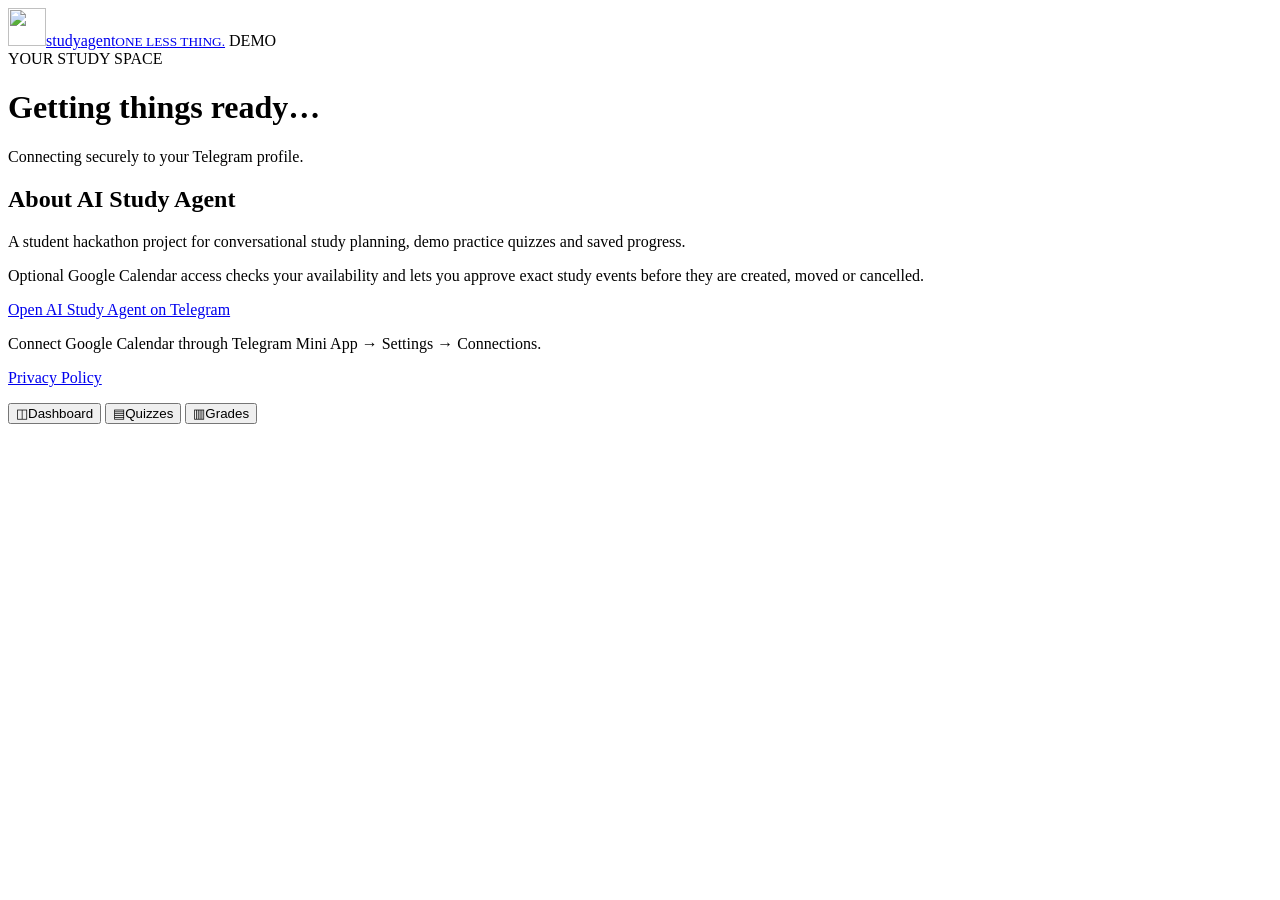
==== frontend/index.html @ 3f45131c "Complete sanitized Orchestrate and Calendar development handover" ====
<!doctype html>
<html lang="en">
<head>
  <meta charset="utf-8">
  <meta name="viewport" content="width=device-width, initial-scale=1, viewport-fit=cover">
  <meta name="theme-color" content="#101218">
  <title>AI Study Agent</title>
  <link rel="icon" href="/static/icon.svg" type="image/svg+xml">
  <link rel="stylesheet" href="/static/styles.css">
  <script src="https://telegram.org/js/telegram-web-app.js" defer></script>
  <script src="/static/app.js" type="module"></script>
</head>
<body>
  <div class="app-shell">
    <header class="app-header">
      <a class="brand" href="/" aria-label="AI Study Agent home"><img src="/static/icon.svg" alt="" width="38" height="38"><span>study<span class="brand-light">agent</span><small>ONE LESS THING.</small></span></a>
      <span class="pill"><span class="status-dot"></span> DEMO</span>
    </header>
    <div id="preview-note" class="preview-note" hidden>LOCAL TEST · Synthetic student · Temporary results</div>
    <div id="notice" role="alert" hidden></div>
    <main id="content" tabindex="-1" aria-live="polite"><div class="empty"><span class="eyebrow">YOUR STUDY SPACE</span><h1>Getting things ready…</h1><p>Connecting securely to your Telegram profile.</p></div></main>
    <footer class="site-info" aria-labelledby="about-study-agent">
      <h2 id="about-study-agent">About AI Study Agent</h2>
      <p>A student hackathon project for conversational study planning, demo practice quizzes and saved progress.</p>
      <p>Optional Google Calendar access checks your availability and lets you approve exact study events before they are created, moved or cancelled.</p>
      <p><a href="https://t.me/AIStudyAgentTPBot">Open AI Study Agent on Telegram</a></p>
      <p>Connect Google Calendar through Telegram Mini App &rarr; Settings &rarr; Connections.</p>
      <p><a href="/privacy">Privacy Policy</a></p>
    </footer>
    <nav aria-label="Main navigation" class="bottom-nav">
      <button data-nav="dashboard" aria-current="page"><span aria-hidden="true">◫</span>Dashboard</button>
      <button data-nav="quizzes"><span aria-hidden="true">▤</span>Quizzes</button>
      <button data-nav="grades"><span aria-hidden="true">▥</span>Grades</button>
    </nav>
  </div>
  <noscript>Enable JavaScript to use the Study Agent Mini App.</noscript>
</body>
</html>
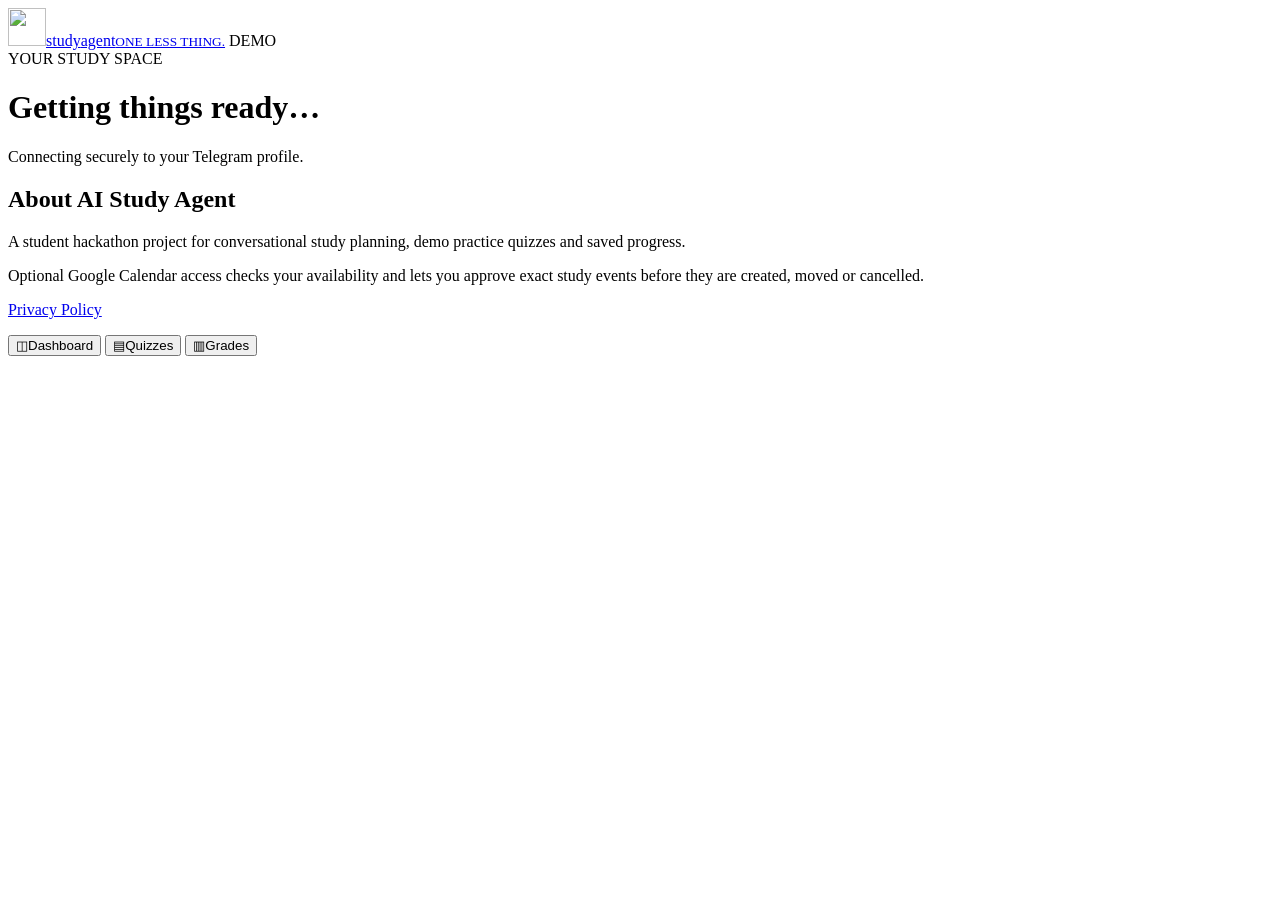
==== commit 3079c84b: "Update AI Study Agent source and detailed teammate handover Publish the audited current project snap" ====
--- a/frontend/index.html
+++ b/frontend/index.html
@@ -23,8 +23,6 @@
       <h2 id="about-study-agent">About AI Study Agent</h2>
       <p>A student hackathon project for conversational study planning, demo practice quizzes and saved progress.</p>
       <p>Optional Google Calendar access checks your availability and lets you approve exact study events before they are created, moved or cancelled.</p>
-      <p><a href="https://t.me/AIStudyAgentTPBot">Open AI Study Agent on Telegram</a></p>
-      <p>Connect Google Calendar through Telegram Mini App &rarr; Settings &rarr; Connections.</p>
       <p><a href="/privacy">Privacy Policy</a></p>
     </footer>
     <nav aria-label="Main navigation" class="bottom-nav">
